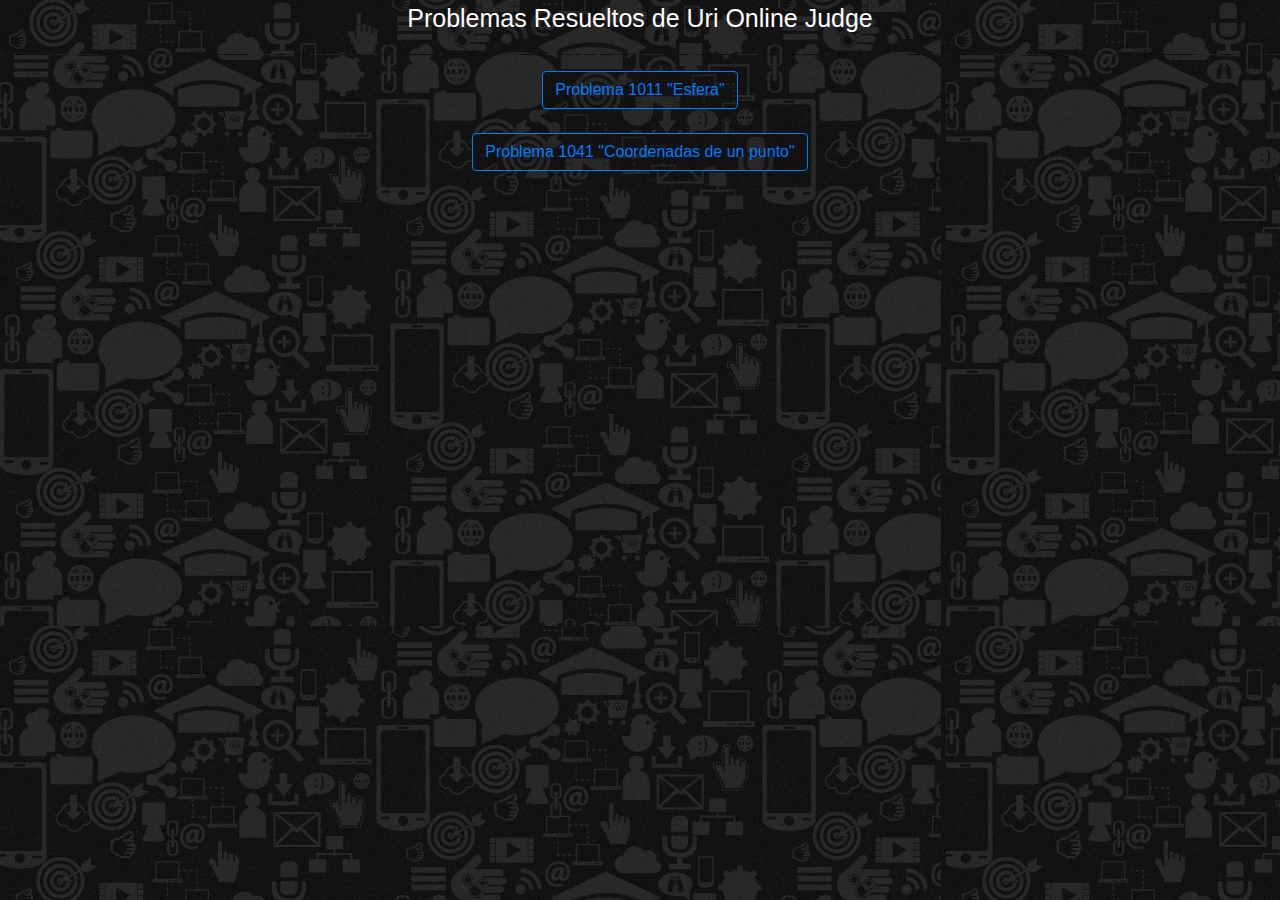
==== index.html @ 5eaf14ad "Añadiendo la pagina principal al repo local" ====
<!DOCTYPE html>
<html lang="en">
<head>
    <meta charset="UTF-8">
    <meta name="viewport" content="width=device-width, initial-scale=1.0">
    <link rel="icon" href="github.png" type="image/png">
    <title>Problemas de URI \\ Emmanuel Duran</title>
    <!-- Bootstrap CSS -->
    <link rel="stylesheet" href="https://stackpath.bootstrapcdn.com/bootstrap/4.3.1/css/bootstrap.min.css" integrity="sha384-ggOyR0iXCbMQv3Xipma34MD+dH/1fQ784/j6cY/iJTQUOhcWr7x9JvoRxT2MZw1T" crossorigin="anonymous">
    <!-- Estilos CSS -->
    <link rel="stylesheet" href="estilos.css">
</head>
<body>
    <center>
        <div class="titulo">
            <p>Problemas Resueltos de Uri Online Judge</p><hr>
        </div>
        <button type="button" class="btn btn-outline-primary">Problema 1011 "Esfera"</button><br><br>
        <button type="button" class="btn btn-outline-primary">Problema 1041 "Coordenadas de un punto"</button><br>
    </center>
</body>
</html>
---- estilos.css ----
*{
    background: url("fondo.png");
}
.titulo{
    font-size: 25px;
    color: #fff;
}
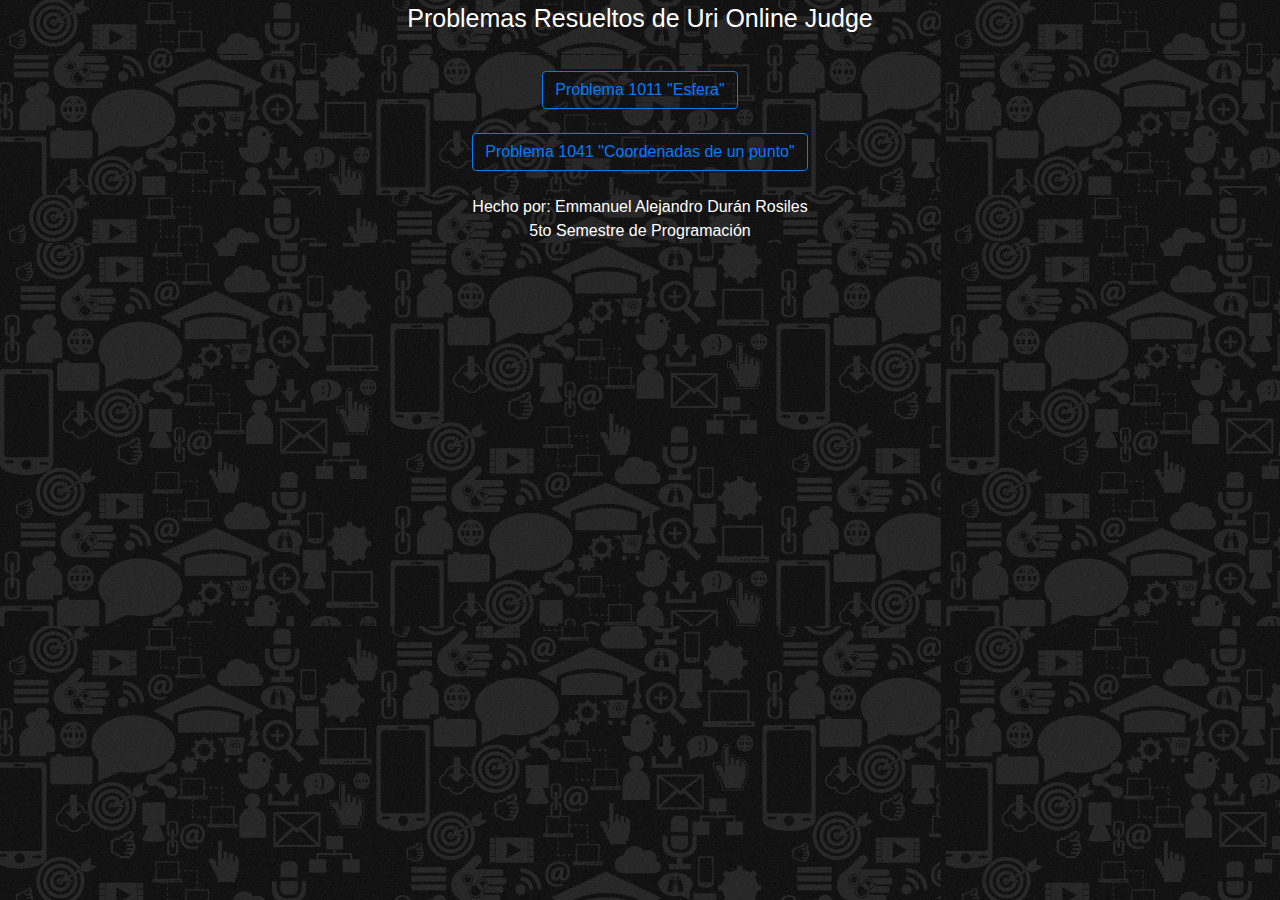
==== commit a801a14e: "Se añadio datos del autor al index.html" ====
--- a/index.html
+++ b/index.html
@@ -15,8 +15,10 @@
         <div class="titulo">
             <p>Problemas Resueltos de Uri Online Judge</p><hr>
         </div>
-        <button type="button" class="btn btn-outline-primary">Problema 1011 "Esfera"</button><br><br>
-        <button type="button" class="btn btn-outline-primary">Problema 1041 "Coordenadas de un punto"</button><br>
+        <a class="btn btn-outline-primary" href="problema1011/problema1011.html" role="button">Problema 1011 "Esfera"</a><br><br>
+        <a class="btn btn-outline-primary" href="problema1041/problema1041.html" role="button">Problema 1041 "Coordenadas de un punto"</a><br><br>
+        <p style="color: #fff">Hecho por: Emmanuel Alejandro Durán Rosiles<br>
+        5to Semestre de Programación</p>
     </center>
 </body>
 </html>